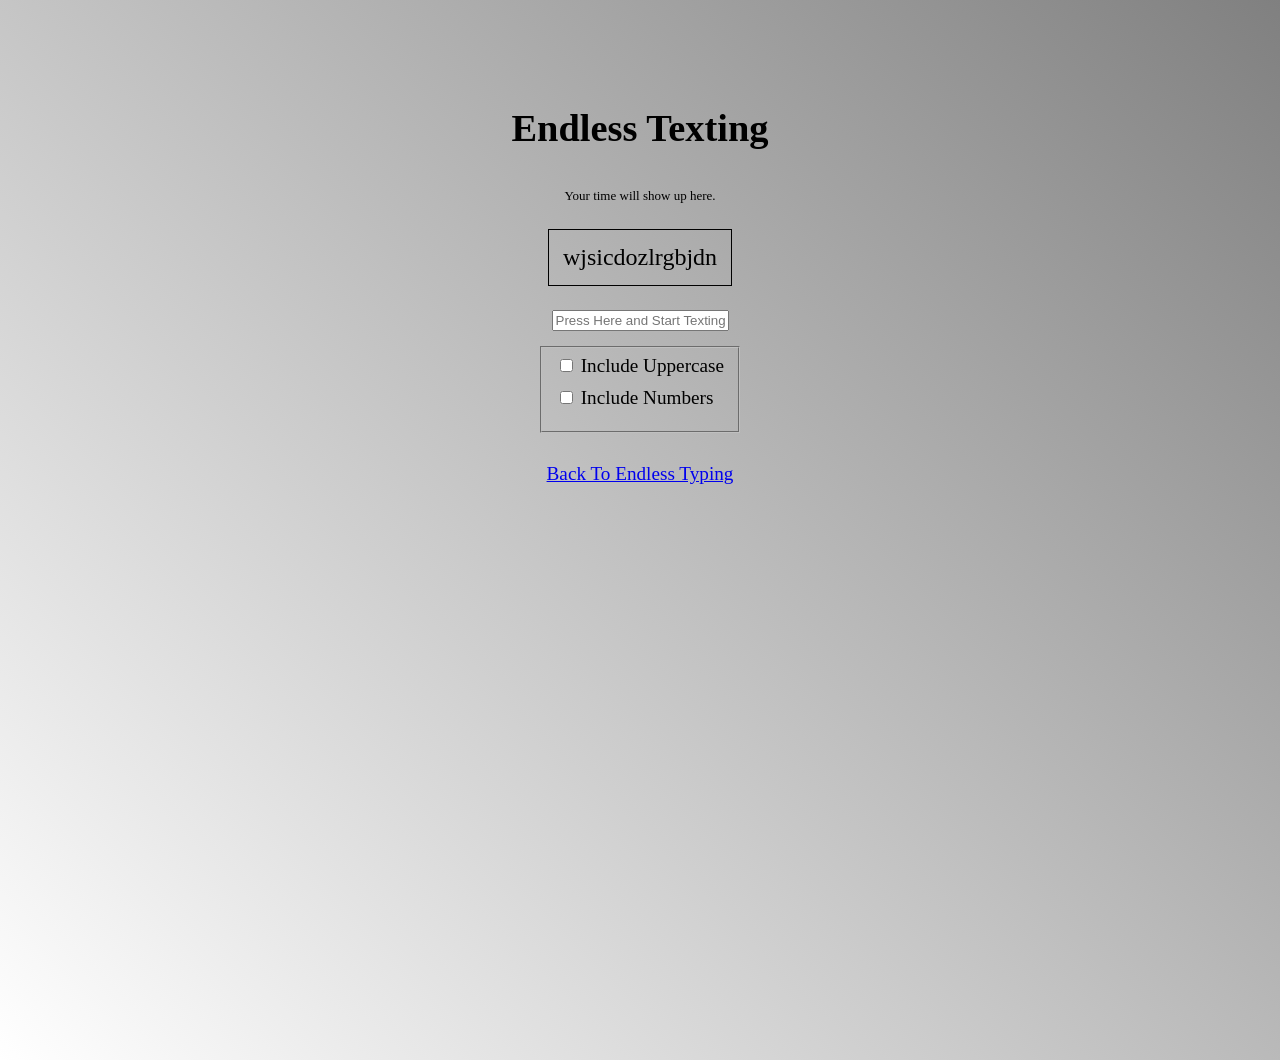
==== texting.html @ beb80592 "added endless texting" ====
<!DOCTYPE html>
<html lang="en">
<head>
    <meta charset="UTF-8">
    <meta name="viewport" content="width=device-width, initial-scale=1.0">
    <link rel="stylesheet" href="style.css">
    <title>Relax and Text</title>
</head>
<body>
    <div class="container">
        <h1 id="title" class="title">Endless Texting</h1>

        <p id="timeOutput">Your time will show up here.</p>
        
        <p id="output">Text Goes Here</p>
        <input type="text" id="input" placeholder="Press Here and Start Texting" autocapitalize="off">

        <fieldset class="optionsToggle" id="optionsToggle">
            <input id="toggleUppercase" type="checkbox" name="toggleUppercase">
            <label for="toggleUppercase">Include Uppercase</label>
            <br>
            <input id="toggleNumbers" type="checkbox" name="toggleNumbers">
            <label for="toggleNumbers">Include Numbers</label>
        </fieldset>
        
        <a id="homeLink" href="index.html">Back To Endless Typing</a>

    </div>

    <script src="scriptTexting.js"></script>
</body>
</html>
---- style.css ----
html, body {
    height: 100%;
    margin: 0px;
}


.container {
    min-height: 100%;
    display: flex;
    flex-direction: column;
    align-items: center;
    font-size: larger;
    background: linear-gradient(45deg, white, gray);
    height: 100%;
    overflow-wrap: anywhere;
    padding: 80px;


    
}

@media (width <= 770px) {
    .container {
        padding: 20px;
    }
}




.statsContainer {
    display: flex;
    flex-direction: row;
    overflow-wrap: break-word;
}

.stat {
    margin: 5px;
}


#output {
    padding: 14px;
    border: 1px solid black;
    font-size: x-large;
}

#warning {
    font-style: italic;
}

#fingerIndicator {
    background-color: white;
    padding: 5px;
    border: 1px solid black;
    border-radius: 25%;
}

a {
    margin-bottom: 5px;
}

#timeOutput {
    margin-bottom: 1px;
    font-size: small;
    padding: 0px;
}

input {
    margin-bottom: 15px;
}

#homeLink {
    margin-top: 30px;
}
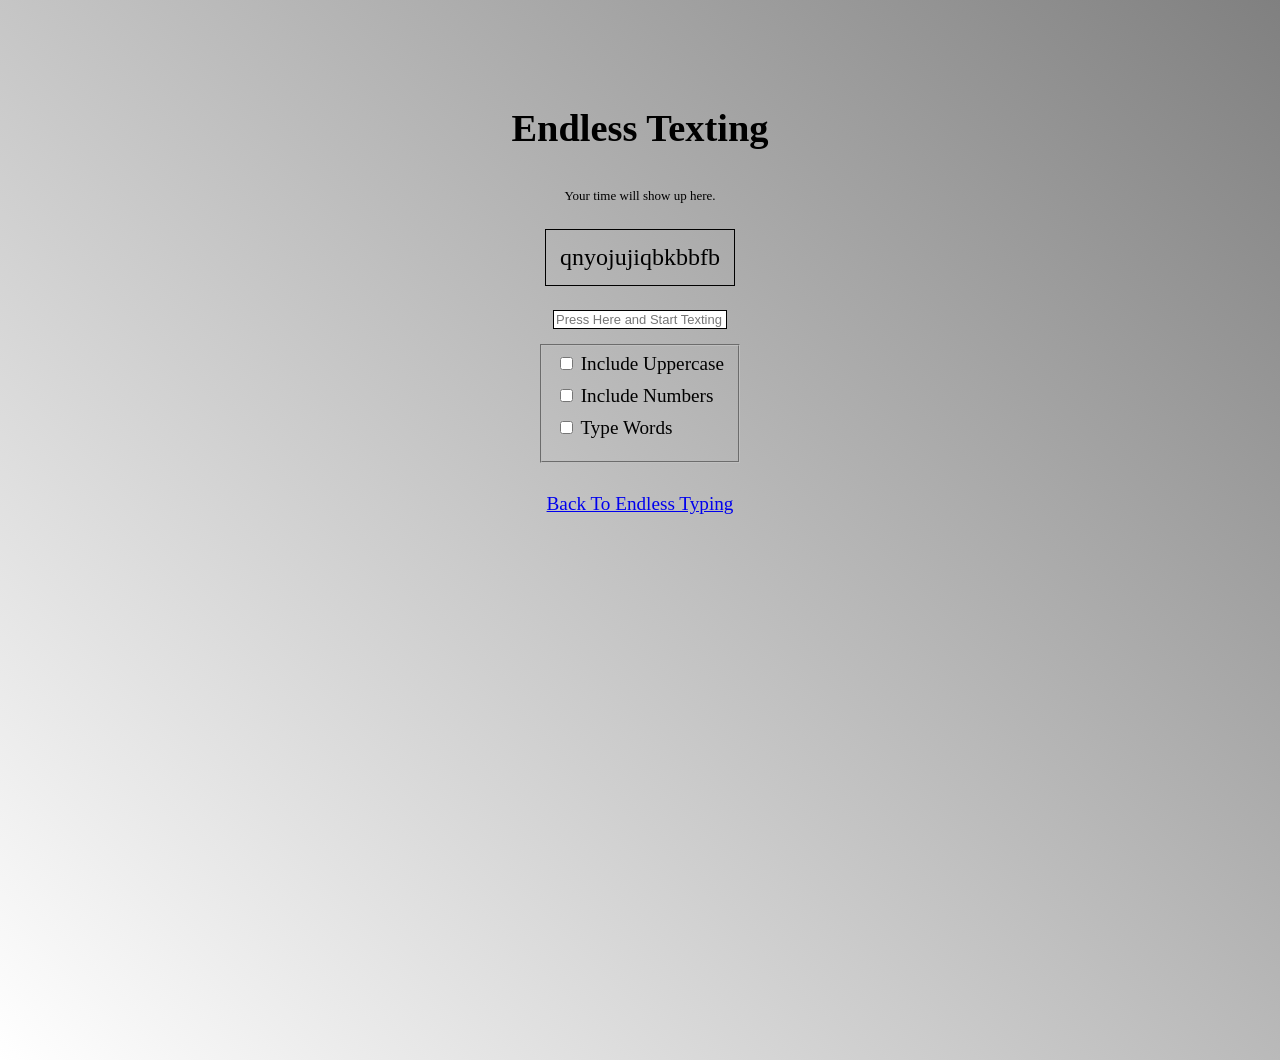
==== commit 00416aee: "added words" ====
--- a/texting.html
+++ b/texting.html
@@ -21,6 +21,9 @@
             <br>
             <input id="toggleNumbers" type="checkbox" name="toggleNumbers">
             <label for="toggleNumbers">Include Numbers</label>
+            <br>
+            <input id="toggleWords" type="checkbox" name="toggleWords">
+            <label for="toggleWords">Type Words</label>
         </fieldset>
         
         <a id="homeLink" href="index.html">Back To Endless Typing</a>
--- a/style.css
+++ b/style.css
@@ -68,6 +68,8 @@
 
 input {
     margin-bottom: 15px;
+    font-size: small;
+    border: solid 1px black;
 }
 
 #homeLink {
